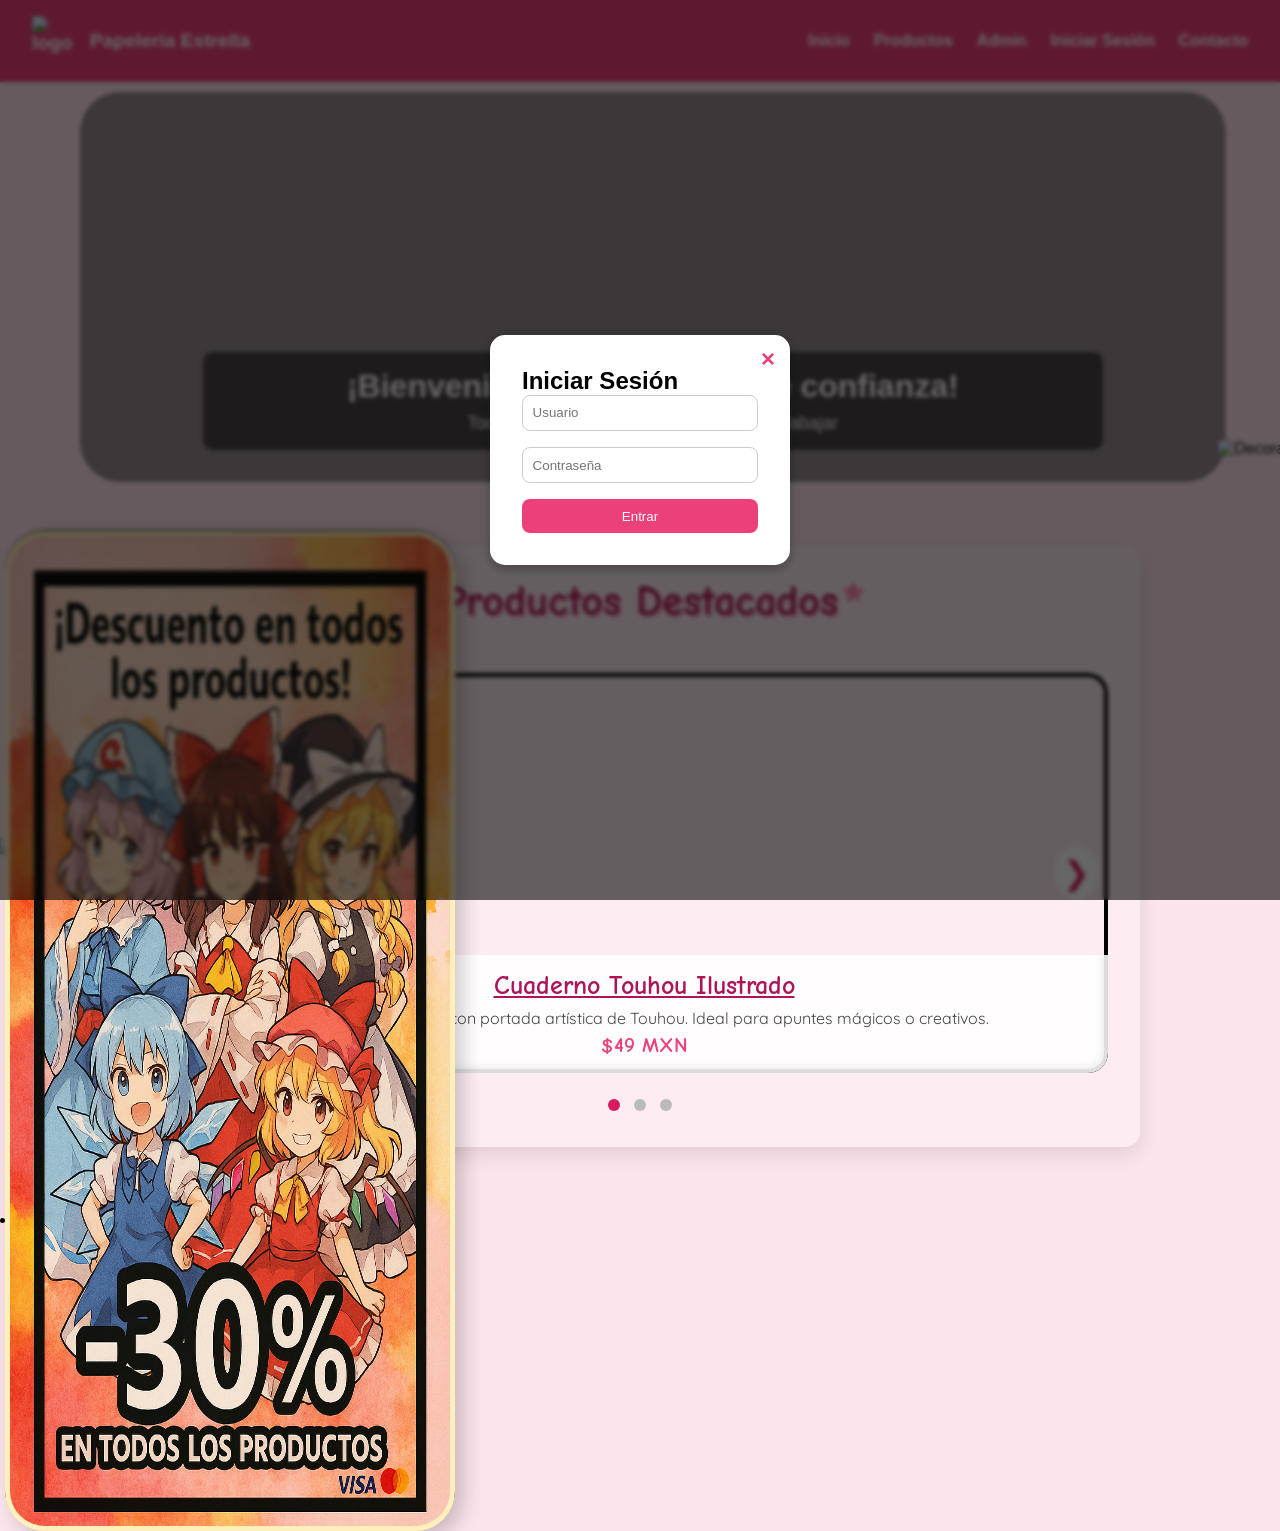
==== productos.html @ ad0c1420 "Primer commit desde Visual Studio Code" ====
<!DOCTYPE html>
<html lang="es">
<head>
  <meta charset="UTF-8" />
  <meta name="viewport" content="width=device-width, initial-scale=1.0"/>
  <title>Productos - Papelería Estrella</title>
  <link rel="stylesheet" href="productos.css">
</head>
<script>
  if (!localStorage.getItem("usuarioLogeado")) {
    window.location.href = "index.html"; // Redirige si no hay sesión iniciada
  }
</script>

<body>

  <!-- NAVBAR -->
  <nav class="navbar">
    <div class="logo">
      <img src="https://cdn-icons-png.flaticon.com/512/477/477406.png" alt="logo" class="logo-icon" />
      Papelería Estrella
    </div>
    <ul class="nav-links">
      <li><a href="index.html">Inicio</a></li>
      <li><a href="productos.html">Productos</a></li>
      <li><a href="dashboard.html">Admin</a></li>
      <li><a href="#">Iniciar Sesión</a></li>
      <li><a href="#">Contacto</a></li>
    </ul>
  </nav>

  <!-- CONTENIDO PRINCIPAL -->
  <main class="productos-main">
    
    <!-- Imagen decorativa -->
    <img src="https://pbs.twimg.com/media/FXaflinX0Aoakaw.png" 
         alt="Decoración Derecha" 
         class="slider-deco slider-deco-right">

    <!-- PRODUCTOS -->
    <section class="productos-grid">
      <!-- Producto 1 -->
      <div class="producto-card">
        <img src="https://montblancmx.vtexassets.com/arquivos/ids/173546/__0003_106522.png?v=638381703296300000">
        <h3 class="titulo">Sticker Pack Reimu</h3>
        <p class="precio" data-precio="29">$29 MXN</p>
        <div class="cantidad-control">
          <button class="menos">-</button>
          <input type="number" value="1" min="1">
          <button class="mas">+</button>
        </div>
        <button class="agregar-btn">Agregar</button>
      </div>

      <!-- Producto 2 -->
      <div class="producto-card">
        <img src="https://encrypted-tbn0.gstatic.com/images?q=tbn:ANd9GcQCpT6369FFBzUuDllQYNmbeDhqJxtT5SvJLQ&s">
        <h3 class="titulo">Llavero Touhou</h3>
        <p class="precio" data-precio="39">$39 MXN</p>
        <div class="cantidad-control">
          <button class="menos">-</button>
          <input type="number" value="1" min="1">
          <button class="mas">+</button>
        </div>
        <button class="agregar-btn">Agregar</button>
      </div>

      <!-- Producto 3 -->
      <div class="producto-card">
        <img src="https://m.media-amazon.com/images/I/71-yzHg6ogL._AC_UY580_.jpg">
        <h3 class="titulo">Figurilla Reimu</h3>
        <p class="precio" data-precio="299">$299 MXN</p>
        <div class="cantidad-control">
          <button class="menos">-</button>
          <input type="number" value="1" min="1">
          <button class="mas">+</button>
        </div>
        <button class="agregar-btn">Agregar</button>
      </div>

      <!-- Producto 4 -->
      <div class="producto-card">
        <img src="https://encrypted-tbn1.gstatic.com/shopping?q=tbn:ANd9GcSm7UbXVcaKLnXaVLmBjqtifWwyhWdUZVMDTlNxkvFXH6ZSJtxBj1M-Mc2vpQzn2HPu4rYUcj3oFJ8G9eOI8jEyltffNShdwF5yi4WqrAzdeSNagBQLZEiPfQ">
        <h3 class="titulo">Cuaderno Mágico</h3>
        <p class="precio" data-precio="79">$79 MXN</p>
        <div class="cantidad-control">
          <button class="menos">-</button>
          <input type="number" value="1" min="1">
          <button class="mas">+</button>
        </div>
        <button class="agregar-btn">Agregar</button>
      </div>

      <!-- Producto 5 -->
      <div class="producto-card">
        <img src="https://encrypted-tbn2.gstatic.com/shopping?q=tbn:ANd9GcQITnszIGd7oJCDd6t328WkF-G_BaE0fab6soSoXF-WFqKAoDxWQQrk8yc8rn4a8x8byvfj1UTi1ycWT8sLergziqw1f0W8khqbMsLobfMGz9pTkJu-SzlZRw">
        <h3 class="titulo">Estuche Touhou</h3>
        <p class="precio" data-precio="59">$59 MXN</p>
        <div class="cantidad-control">
          <button class="menos">-</button>
          <input type="number" value="1" min="1">
          <button class="mas">+</button>
        </div>
        <button class="agregar-btn">Agregar</button>
      </div>

      <!-- Producto 6 -->
      <div class="producto-card">
        <img src="https://encrypted-tbn3.gstatic.com/shopping?q=tbn:ANd9GcQ5oFSZWUR6U4HiNGGT3Ac2NRRYf6u9ZU8lYwRCujPLUnwO45Y1EZB_TpEFy1n5-TPppE-AajesV3cqL8lLThe5E8ojHw4f17wqjaQpOsg4yME9nUMbvmdTdm4L">
        <h3 class="titulo">Set de Stickers</h3>
        <p class="precio" data-precio="25">$25 MXN</p>
        <div class="cantidad-control">
          <button class="menos">-</button>
          <input type="number" value="1" min="1">
          <button class="mas">+</button>
        </div>
        <button class="agregar-btn">Agregar</button>
      </div>

    </section>

  <aside class="carrito-panel">
  <h2>Tu carrito</h2>
  <ul class="carrito-lista" id="carritoLista">
    <!-- Los productos agregados aparecerán aquí -->
  </ul>
  <li><a href="#" onclick="cerrarSesion()">Cerrar Sesión</a></li>


  <button class="btn-comprar">Comprar</button>
</aside>

  </main>

  <!-- SCRIPT JS -->
  <script>
    const carritoLista = document.getElementById("carritoLista");

    document.querySelectorAll(".agregar-btn").forEach(boton => {
      boton.addEventListener("click", () => {
        const card = boton.closest(".producto-card");
        const titulo = card.querySelector(".titulo").innerText;
        const cantidad = parseInt(card.querySelector("input").value);
        const precio = parseFloat(card.querySelector(".precio").dataset.precio);

        const existente = [...carritoLista.children].find(li =>
          li.dataset.producto === titulo
        );

        if (existente) {
          const cantidadActual = parseInt(existente.dataset.cantidad);
          const nuevaCantidad = cantidadActual + cantidad;
          existente.dataset.cantidad = nuevaCantidad;
          existente.innerText = `${titulo} × ${nuevaCantidad} = $${(precio * nuevaCantidad).toFixed(2)} MXN`;
        } else {
          const li = document.createElement("li");
          li.dataset.producto = titulo;
          li.dataset.cantidad = cantidad;
          li.innerText = `${titulo} × ${cantidad} = $${(precio * cantidad).toFixed(2)} MXN`;
          carritoLista.appendChild(li);
        }
      });
    });

    // Botones + y -
    document.querySelectorAll(".mas").forEach(btn => {
      btn.addEventListener("click", () => {
        const input = btn.parentElement.querySelector("input");
        input.value = parseInt(input.value) + 1;
      });
    });

    document.querySelectorAll(".menos").forEach(btn => {
      btn.addEventListener("click", () => {
        const input = btn.parentElement.querySelector("input");
        if (parseInt(input.value) > 1) {
          input.value = parseInt(input.value) - 1;
        }
      });
    });

    function cerrarSesion() {
  localStorage.removeItem("usuarioLogeado");
  window.location.href = "index.html";
}

  </script>

</body>
</html>
---- productos.css ----
/* RESET */
* {
  margin: 0;
  padding: 0;
  box-sizing: border-box;
  font-family: 'Segoe UI', sans-serif;
}

body {
  background-color: #fce4ec;
}

/* NAVBAR */
.navbar {
  background-color: #ec407a;
  color: white;
  padding: 1rem 2rem;
  display: flex;
  justify-content: space-between;
  align-items: center;
  position: sticky;
  top: 0;
  z-index: 9999; /* <--- Esto es clave para que esté encima de todo */
}

.logo {
  display: flex;
  align-items: center;
  gap: 0.5rem;
  font-weight: bold;
  font-size: 1.2rem;
}

.logo-icon {
  width: 30px;
  height: 30px;
}

.nav-links {
  list-style: none;
  display: flex;
  gap: 1.5rem;
}

.nav-links a {
  color: white;
  text-decoration: none;
  font-weight: bold;
}

/* CONTENEDOR PRINCIPAL */
.productos-main {
  display: flex;
  gap: 2rem;
  padding: 2rem;
  max-width: 1100px;
  margin: auto;
  position: relative;
}

/* DECORACIÓN ABSOLUTA */
.slider-deco {
  position: absolute;
  top: 50%;
  transform: translateY(-50%);
  width: 180px;
  height: auto;
  z-index: 0;
  opacity: 0.8;
  pointer-events: none;
  left: -190px; /* ajusta si lo quieres más al borde */
}
 .slider-deco-right {
    position:fixed;
    top: 600px;
    left: 1000px;
    height: 400px;
    width: auto;
    z-index: 0;
    opacity: 0.95;
    pointer-events: none;
  }
  
 

/* PRODUCTOS */
.productos-grid {
  display: grid;
  grid-template-columns: repeat(3, 1fr);
  gap: 1.5rem;
  width: 100%;
  max-width: 700px;
  z-index: 1;
}

.producto-card {
  background: white;
  border-radius: 15px;
  padding: 1rem;
  text-align: center;
  box-shadow: 0 4px 10px rgba(0,0,0,0.1);
}

.producto-card img {
  width: 100%;
  height: 120px;
  object-fit: cover;
  border-radius: 10px;
  margin-bottom: 0.5rem;
}

.producto-card h3 {
  font-size: 1rem;
  margin-bottom: 0.3rem;
}

.producto-card p {
  font-size: 0.9rem;
  color: #555;
  margin-bottom: 0.5rem;
}

.cantidad-control {
  display: flex;
  justify-content: center;
  gap: 0.3rem;
  margin-bottom: 1rem;
}

.cantidad-control button {
  background: #ec407a;
  border: none;
  color: white;
  width: 24px;
  height: 24px;
  border-radius: 50%;
  cursor: pointer;
}

.cantidad-control input {
  width: 30px;
  text-align: center;
}

/* BOTÓN AGREGAR */
.agregar-btn {
  background: #ec407a;
  color: white;
  border: none;
  padding: 0.4rem 1rem;
  border-radius: 20px;
  cursor: pointer;
  font-size: 0.85rem;
}

/* CARRITO */
.carrito-panel {
  width: 300px;
  background: #fff3f8;
  padding: 1rem;
  border-radius: 15px;
  height: fit-content;
  box-shadow: 0 4px 10px rgba(0,0,0,0.1);
  position: sticky;
  top: 100px;
  display: flex;
  flex-direction: column;
  gap: 1rem;
  max-height: 600px;
}

.carrito-lista {
  list-style: none;
  padding: 0;
  max-height: 400px;
  overflow-y: auto;
}

.carrito-lista li {
  display: flex;
  gap: 0.5rem;
  align-items: center;
  border-bottom: 1px dashed #ec407a;
  padding-bottom: 0.3rem;
  margin-bottom: 0.3rem;
}

.carrito-lista img {
  width: 50px;
  height: 50px;
  object-fit: cover;
  border-radius: 5px;
}

.carrito-item-detalle {
  display: flex;
  flex-direction: column;
  font-size: 0.85rem;
  color: #444;
}

.btn-comprar {
  background: #ec407a;
  color: white;
  border: none;
  padding: 0.5rem;
  border-radius: 10px;
  font-size: 1rem;
  cursor: pointer;
  transition: background-color 0.3s ease;
}

.btn-comprar:hover {
  background-color: #ad1457;
}


.marisa-img {
     position: absolute;
    top: 50%;
    transform: translateY(-50%);
    width: 180px;
    height: auto;
    z-index: 0;
    opacity: 0.8;
    pointer-events: none;
}

.carrito-panel h2 {
  color: #880e4f;
  font-size: 1.2rem;
  text-align: center;
}

.carrito-lista {
  list-style: none;
  padding-left: 0;
  font-size: 0.9rem;
  color: #444;
}

/* RESPONSIVE */
@media (max-width: 1024px) {
  .productos-main {
    flex-direction: column;
    align-items: center;
  }

  .productos-grid {
    grid-template-columns: repeat(2, 1fr);
  }

  .carrito-panel {
    width: 100%;
  }

  .slider-deco {
    display: none;
  }
}

@media (max-width: 600px) {
  .productos-grid {
    grid-template-columns: 1fr;
  }

  .nav-links {
    flex-direction: column;
    gap: 0.5rem;
  }
}
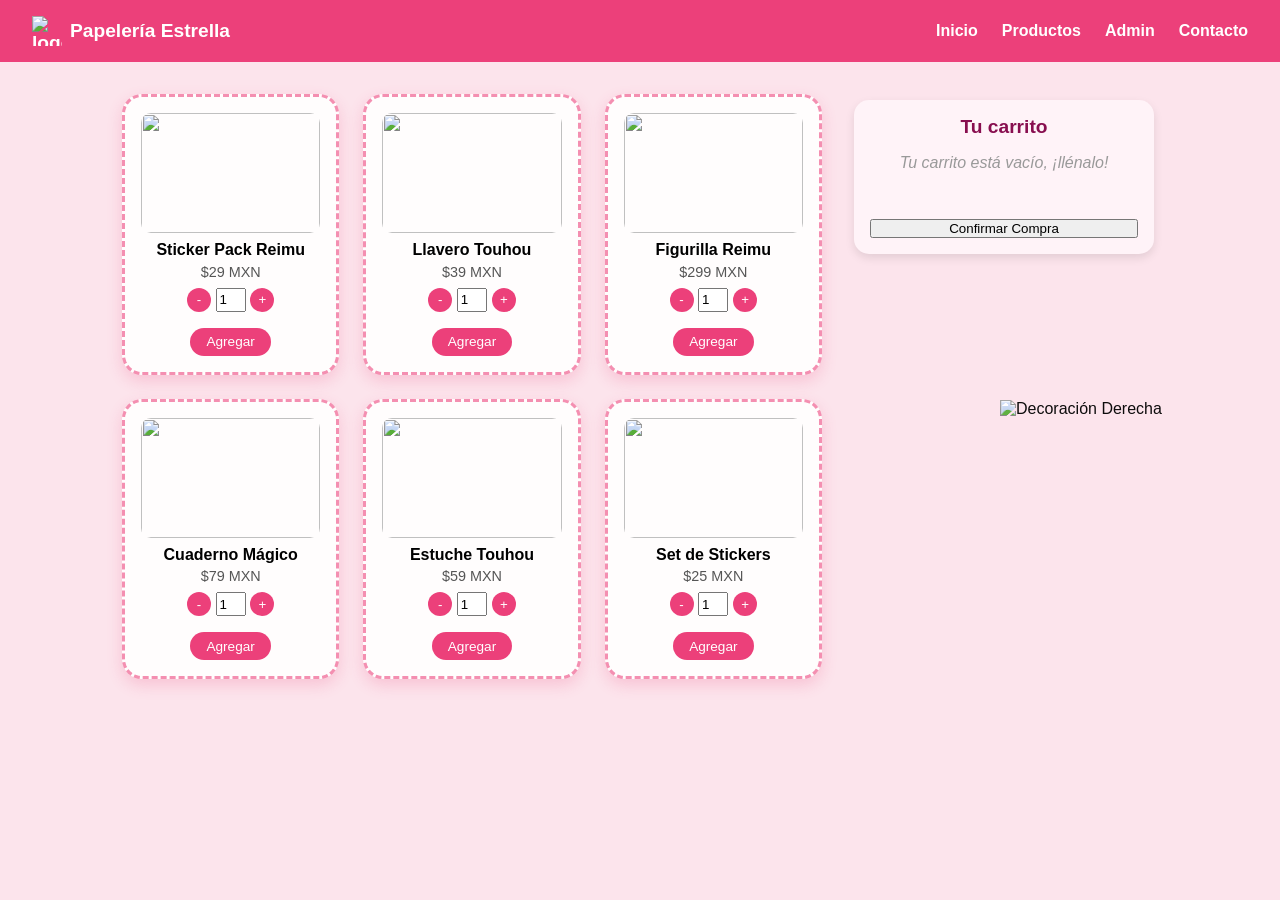
==== commit a85d02fa: "Primer commit del proyecto Web Stationary" ====
--- a/productos.html
+++ b/productos.html
@@ -1,16 +1,92 @@
 <!DOCTYPE html>
 <html lang="es">
+
 <head>
   <meta charset="UTF-8" />
-  <meta name="viewport" content="width=device-width, initial-scale=1.0"/>
+  <meta name="viewport" content="width=device-width, initial-scale=1.0" />
   <title>Productos - Papelería Estrella</title>
   <link rel="stylesheet" href="productos.css">
 </head>
 <script>
-  if (!localStorage.getItem("usuarioLogeado")) {
-    window.location.href = "index.html"; // Redirige si no hay sesión iniciada
-  }
+
 </script>
+
+<!-- MODAL DE LOGIN -->
+<div class="modal" id="loginModal">
+  <div class="modal-content login-enhanced">
+    <span class="close-btn" id="closeModalBtn">&times;</span>
+    <div class="login-container">
+      <div class="login-image">
+        <img
+          src="https://i.redd.it/i-drew-my-favorite-girls-v0-wes434q07f1b1.png?width=1024&format=png&auto=webp&s=d59880439c5fa6dd756f15976a9a29227ca0c03c"
+          alt="anime-girls" />
+      </div>
+      <div class="login-form">
+        <h2>Iniciar Sesión</h2>
+        <form id="loginForm">
+          <input type="text" id="usuario" placeholder="Usuario" required />
+          <input type="password" id="clave" placeholder="Contraseña" required />
+          <button type="submit">Entrar</button>
+        </form>
+        <p class="registro-link">¿No tienes cuenta? <a href="#">Regístrate</a></p>
+
+      </div>
+    </div>
+  </div>
+</div>
+
+<!-- MODAL DE REGISTRO -->
+<div class="modal" id="registroModal">
+  <div class="modal-content login-enhanced">
+    <span class="close-btn" id="closeRegistroBtn">&times;</span>
+    <div class="login-container">
+      <div class="login-image">
+        <img src="https://cdn-icons-png.flaticon.com/512/166/166260.png" alt="registro" />
+      </div>
+      <div class="login-form">
+        <h2>Crear Cuenta</h2>
+        <form id="registroForm">
+          <input type="text" id="nombreCompleto" placeholder="Nombre y Apellido" required />
+          <input type="text" id="nuevoUsuario" placeholder="Nombre de Usuario" required />
+          <input type="number" id="edad" placeholder="Edad" min="1" required />
+
+          <select id="genero" required>
+            <option value="" disabled selected>Selecciona tu género</option>
+            <option value="Masculino">Masculino</option>
+            <option value="Femenino">Femenino</option>
+            <option value="Otro">Otro</option>
+          </select>
+
+          <input type="email" id="correo" placeholder="Correo Electrónico" required />
+          <input type="date" id="fechaNacimiento" placeholder="Fecha de Nacimiento" required />
+          <input type="password" id="nuevaClave" placeholder="Contraseña" required />
+
+          <button type="submit">Registrarse</button>
+        </form>
+
+        </form>
+      </div>
+    </div>
+  </div>
+</div>
+
+
+
+
+<!-- MODAL RESUMEN DE COMPRA -->
+<div class="modal" id="compraModal">
+  <div class="modal-content resumen-compra">
+    <span class="close-btn" id="cerrarCompraModal">&times;</span>
+    <h2>Resumen de Compra</h2>
+    <ul id="resumenCarritoLista" class="carrito-lista"></ul>
+
+    <p id="totalFinal" class="total-final"></p>
+    <button onclick="confirmarCompra()" class="btn-confirmar">Finalizar Compra</button>
+
+
+  </div>
+</div>
+
 
 <body>
 
@@ -24,18 +100,23 @@
       <li><a href="index.html">Inicio</a></li>
       <li><a href="productos.html">Productos</a></li>
       <li><a href="dashboard.html">Admin</a></li>
-      <li><a href="#">Iniciar Sesión</a></li>
+      <li id="usuarioNombre" style="display:none">
+        <strong>¡Hola, <span id="nombreUsuario"></span>!</strong>
+      </li>
+      <li id="cerrarSesionNav" style="display:none">
+        <a href="#" onclick="cerrarSesion()">Cerrar Sesión</a>
+      </li>
       <li><a href="#">Contacto</a></li>
     </ul>
+
   </nav>
 
   <!-- CONTENIDO PRINCIPAL -->
   <main class="productos-main">
-    
+
     <!-- Imagen decorativa -->
-    <img src="https://pbs.twimg.com/media/FXaflinX0Aoakaw.png" 
-         alt="Decoración Derecha" 
-         class="slider-deco slider-deco-right">
+    <img src="https://pbs.twimg.com/media/FXaflinX0Aoakaw.png" alt="Decoración Derecha"
+      class="slider-deco slider-deco-right">
 
     <!-- PRODUCTOS -->
     <section class="productos-grid">
@@ -80,7 +161,8 @@
 
       <!-- Producto 4 -->
       <div class="producto-card">
-        <img src="https://encrypted-tbn1.gstatic.com/shopping?q=tbn:ANd9GcSm7UbXVcaKLnXaVLmBjqtifWwyhWdUZVMDTlNxkvFXH6ZSJtxBj1M-Mc2vpQzn2HPu4rYUcj3oFJ8G9eOI8jEyltffNShdwF5yi4WqrAzdeSNagBQLZEiPfQ">
+        <img
+          src="https://encrypted-tbn1.gstatic.com/shopping?q=tbn:ANd9GcSm7UbXVcaKLnXaVLmBjqtifWwyhWdUZVMDTlNxkvFXH6ZSJtxBj1M-Mc2vpQzn2HPu4rYUcj3oFJ8G9eOI8jEyltffNShdwF5yi4WqrAzdeSNagBQLZEiPfQ">
         <h3 class="titulo">Cuaderno Mágico</h3>
         <p class="precio" data-precio="79">$79 MXN</p>
         <div class="cantidad-control">
@@ -93,7 +175,8 @@
 
       <!-- Producto 5 -->
       <div class="producto-card">
-        <img src="https://encrypted-tbn2.gstatic.com/shopping?q=tbn:ANd9GcQITnszIGd7oJCDd6t328WkF-G_BaE0fab6soSoXF-WFqKAoDxWQQrk8yc8rn4a8x8byvfj1UTi1ycWT8sLergziqw1f0W8khqbMsLobfMGz9pTkJu-SzlZRw">
+        <img
+          src="https://encrypted-tbn2.gstatic.com/shopping?q=tbn:ANd9GcQITnszIGd7oJCDd6t328WkF-G_BaE0fab6soSoXF-WFqKAoDxWQQrk8yc8rn4a8x8byvfj1UTi1ycWT8sLergziqw1f0W8khqbMsLobfMGz9pTkJu-SzlZRw">
         <h3 class="titulo">Estuche Touhou</h3>
         <p class="precio" data-precio="59">$59 MXN</p>
         <div class="cantidad-control">
@@ -106,7 +189,8 @@
 
       <!-- Producto 6 -->
       <div class="producto-card">
-        <img src="https://encrypted-tbn3.gstatic.com/shopping?q=tbn:ANd9GcQ5oFSZWUR6U4HiNGGT3Ac2NRRYf6u9ZU8lYwRCujPLUnwO45Y1EZB_TpEFy1n5-TPppE-AajesV3cqL8lLThe5E8ojHw4f17wqjaQpOsg4yME9nUMbvmdTdm4L">
+        <img
+          src="https://encrypted-tbn3.gstatic.com/shopping?q=tbn:ANd9GcQ5oFSZWUR6U4HiNGGT3Ac2NRRYf6u9ZU8lYwRCujPLUnwO45Y1EZB_TpEFy1n5-TPppE-AajesV3cqL8lLThe5E8ojHw4f17wqjaQpOsg4yME9nUMbvmdTdm4L">
         <h3 class="titulo">Set de Stickers</h3>
         <p class="precio" data-precio="25">$25 MXN</p>
         <div class="cantidad-control">
@@ -119,25 +203,80 @@
 
     </section>
 
-  <aside class="carrito-panel">
-  <h2>Tu carrito</h2>
-  <ul class="carrito-lista" id="carritoLista">
-    <!-- Los productos agregados aparecerán aquí -->
-  </ul>
-  <li><a href="#" onclick="cerrarSesion()">Cerrar Sesión</a></li>
-
-
-  <button class="btn-comprar">Comprar</button>
-</aside>
+    <aside class="carrito-panel">
+      <h2>Tu carrito</h2>
+      <p id="mensajeVacio" style="text-align:center; font-style:italic; color:#999;">Tu carrito está vacío, ¡llénalo!
+      </p>
+
+      <ul class="carrito-lista" id="carritoLista">
+
+      </ul>
+
+
+
+      <button id="btnCompra" class="btn-compra">Confirmar Compra</button>
+
+
+    </aside>
 
   </main>
 
   <!-- SCRIPT JS -->
   <script>
     const carritoLista = document.getElementById("carritoLista");
-
+    // Sonido al agregar producto
+    const popSound = new Audio("https://www.fesliyanstudios.com/play-mp3/387"); // o tu propio mp3 kawaii
+    popSound.volume = 0.3;
+
+
+
+    // Listener único del botón de compra
+    document.getElementById("btnCompra").addEventListener("click", () => {
+      // 🌟 EFECTO DE ESTRELLITAS 🌟
+      const btn = document.getElementById("btnCompra");
+      for (let i = 0; i < 8; i++) {
+        const estrella = document.createElement("span");
+        estrella.textContent = "★";
+        estrella.className = "estrella";
+
+        const angle = Math.random() * 360;
+        const distance = Math.random() * 80 + 30;
+        const x = Math.cos(angle) * distance + "px";
+        const y = Math.sin(angle) * distance + "px";
+
+        estrella.style.setProperty('--x', x);
+        estrella.style.setProperty('--y', y);
+
+        const rect = btn.getBoundingClientRect();
+        estrella.style.left = `${rect.left + rect.width / 2}px`;
+        estrella.style.top = `${rect.top + rect.height / 2}px`;
+        estrella.style.position = "fixed";
+
+        document.body.appendChild(estrella);
+
+        setTimeout(() => estrella.remove(), 800);
+      }
+
+      const usuarioLogeado = localStorage.getItem("usuarioLogeado");
+
+      if (!usuarioLogeado) {
+        localStorage.setItem("intencionCompra", "1");
+        document.getElementById("loginModal").style.display = "flex";
+      } else {
+        mostrarResumenCompra();
+      }
+    });
+    // Agregar producto al carrito
     document.querySelectorAll(".agregar-btn").forEach(boton => {
       boton.addEventListener("click", () => {
+        popSound.currentTime = 0;
+        popSound.play();
+        // Animación con clase
+        boton.classList.remove("agregar-animado"); // reinicia si ya tiene
+        void boton.offsetWidth; // forzar reflow para reiniciar animación
+        boton.classList.add("agregar-animado");
+
+
         const card = boton.closest(".producto-card");
         const titulo = card.querySelector(".titulo").innerText;
         const cantidad = parseInt(card.querySelector("input").value);
@@ -151,16 +290,44 @@
           const cantidadActual = parseInt(existente.dataset.cantidad);
           const nuevaCantidad = cantidadActual + cantidad;
           existente.dataset.cantidad = nuevaCantidad;
-          existente.innerText = `${titulo} × ${nuevaCantidad} = $${(precio * nuevaCantidad).toFixed(2)} MXN`;
+
+          const textoSpan = existente.querySelector(".producto-texto");
+          textoSpan.textContent = `${titulo} × ${nuevaCantidad} = $${(precio * nuevaCantidad).toFixed(2)} MXN`;
         } else {
           const li = document.createElement("li");
           li.dataset.producto = titulo;
           li.dataset.cantidad = cantidad;
-          li.innerText = `${titulo} × ${cantidad} = $${(precio * cantidad).toFixed(2)} MXN`;
+          li.style.display = "flex";
+          li.style.justifyContent = "space-between";
+          li.style.alignItems = "center";
+
+          const texto = document.createElement("span");
+          texto.classList.add("producto-texto");
+          texto.textContent = `${titulo} × ${cantidad} = $${(precio * cantidad).toFixed(2)} MXN`;
+
+          const botonEliminar = document.createElement("button");
+          botonEliminar.textContent = "✖";
+          botonEliminar.classList.add("eliminar-producto");
+          botonEliminar.style.marginLeft = "10px";
+          botonEliminar.style.background = "transparent";
+          botonEliminar.style.border = "none";
+          botonEliminar.style.color = "#ec407a";
+          botonEliminar.style.fontSize = "1.2rem";
+          botonEliminar.style.cursor = "pointer";
+
+          botonEliminar.addEventListener("click", () => {
+            li.remove();
+          });
+
+          li.appendChild(texto);
+          li.appendChild(botonEliminar);
           carritoLista.appendChild(li);
+          actualizarMensajeCarritoVacio();
+
         }
       });
     });
+
 
     // Botones + y -
     document.querySelectorAll(".mas").forEach(btn => {
@@ -179,12 +346,171 @@
       });
     });
 
+    // Login
+    document.getElementById("loginForm").addEventListener("submit", function (e) {
+      e.preventDefault();
+
+      const usuario = document.getElementById("usuario").value;
+      const clave = document.getElementById("clave").value;
+
+      if (usuario === "admin" && clave === "1234") {
+        localStorage.setItem("usuarioLogeado", usuario);
+        document.getElementById("loginModal").style.display = "none";
+
+        // Mostrar nombre en navbar
+        document.getElementById("usuarioNombre").style.display = "inline-block";
+        document.getElementById("nombreUsuario").innerText = usuario;
+
+        // Si el usuario quería comprar antes de loguearse
+        if (localStorage.getItem("intencionCompra") === "1") {
+          localStorage.removeItem("intencionCompra");
+          mostrarResumenCompra();
+        }
+      } else {
+        alert("Credenciales incorrectas");
+      }
+    });
+
+    // Mostrar modal de login o resumen de compra
+
+
+    // Mostrar resumen de compra
+    function mostrarResumenCompra() {
+
+      const resumenLista = document.getElementById("resumenCarritoLista");
+
+      const totalFinal = document.getElementById("totalFinal");
+      resumenLista.innerHTML = "";
+      let total = 0;
+
+      [...carritoLista.children].forEach(item => {
+        const nombre = item.dataset.producto;
+        const cantidad = parseInt(item.dataset.cantidad);
+        const precioUnitario = parseFloat(item.innerText.match(/\$(\d+(\.\d+)?)/)[1]) / cantidad;
+
+        const li = document.createElement("li");
+        li.textContent = `${nombre} × ${cantidad} = $${(precioUnitario * cantidad).toFixed(2)} MXN`;
+        resumenLista.appendChild(li);
+
+        total += precioUnitario * cantidad;
+      });
+
+      totalFinal.textContent = `Total: $${total.toFixed(2)} MXN`;
+      document.getElementById("compraModal").style.display = "flex";
+    }
+
+    // Cerrar modales
+    document.getElementById("closeModalBtn").addEventListener("click", () => {
+      document.getElementById("loginModal").style.display = "none";
+    });
+
+    document.getElementById("cerrarCompraModal").addEventListener("click", () => {
+      document.getElementById("compraModal").style.display = "none";
+    });
+
+    // Confirmar compra
+    function confirmarCompra() {
+      const usuario = localStorage.getItem("usuarioLogeado");
+      if (!usuario) {
+        alert("Primero debes iniciar sesión para completar la compra.");
+        document.getElementById("loginModal").style.display = "flex";
+        return;
+      }
+
+      alert("¡Gracias por tu compra!");
+      document.getElementById("compraModal").style.display = "none";
+      document.getElementById("carritoLista").innerHTML = "";
+    }
+
+    // Mostrar nombre al recargar
+    window.addEventListener("DOMContentLoaded", () => {
+      const usuario = localStorage.getItem("usuarioLogeado");
+      if (usuario) {
+        document.getElementById("usuarioNombre").style.display = "inline-block";
+        document.getElementById("nombreUsuario").innerText = usuario;
+      }
+    });
+
     function cerrarSesion() {
-  localStorage.removeItem("usuarioLogeado");
-  window.location.href = "index.html";
-}
+      localStorage.removeItem("usuarioLogeado");
+      location.reload(); // refresca la página
+    }
+
+    window.addEventListener("DOMContentLoaded", () => {
+      const usuario = localStorage.getItem("usuarioLogeado");
+      if (usuario) {
+        document.getElementById("usuarioNombre").style.display = "inline-block";
+        document.getElementById("nombreUsuario").innerText = usuario;
+        document.getElementById("cerrarSesionNav").style.display = "inline-block";
+      }
+    });
+
+    function actualizarMensajeCarritoVacio() {
+      const mensaje = document.getElementById("mensajeVacio");
+      if (carritoLista.children.length === 0) {
+        mensaje.style.display = "block";
+      } else {
+        mensaje.style.display = "none";
+      }
+    }
+
+    // Abrir modal de registro desde el link
+    document.querySelector(".registro-link a").addEventListener("click", (e) => {
+      e.preventDefault();
+      document.getElementById("loginModal").style.display = "none";
+      document.getElementById("registroModal").style.display = "flex";
+    });
+
+    // Cerrar modal de registro
+    document.getElementById("closeRegistroBtn").addEventListener("click", () => {
+      document.getElementById("registroModal").style.display = "none";
+    });
+
+    document.getElementById("registroForm").addEventListener("submit", (e) => {
+      e.preventDefault();
+
+      const nombreCompleto = document.getElementById("nombreCompleto").value;
+      const nuevoUsuario = document.getElementById("nuevoUsuario").value;
+      const edad = document.getElementById("edad").value;
+      const genero = document.getElementById("genero").value;
+      const correo = document.getElementById("correo").value;
+      const fechaNacimiento = document.getElementById("fechaNacimiento").value;
+      const nuevaClave = document.getElementById("nuevaClave").value;
+
+      const usuarios = JSON.parse(localStorage.getItem("usuariosRegistrados")) || {};
+      if ((usuario === "admin" && clave === "1234") || (usuarios[usuario] && usuarios[usuario].clave === clave)) {
+
+        alert("Ese nombre de usuario ya está registrado.");
+        return;
+      }
+
+      usuarios[nuevoUsuario] = {
+        nombre: nombreCompleto,
+        edad,
+        genero,
+        correo,
+        fechaNacimiento,
+        clave: nuevaClave
+      };
+
+      localStorage.setItem("usuariosRegistrados", JSON.stringify(usuarios));
+      localStorage.setItem("usuarioLogeado", nuevoUsuario);
+
+      document.getElementById("registroModal").style.display = "none";
+
+      document.getElementById("usuarioNombre").style.display = "inline-block";
+      document.getElementById("nombreUsuario").innerText = nuevoUsuario;
+      document.getElementById("cerrarSesionNav").style.display = "inline-block";
+
+      alert("¡Cuenta creada con éxito!");
+    });
+
+
 
   </script>
 
+
+
 </body>
-</html>
+
+</html>
--- a/productos.css
+++ b/productos.css
@@ -94,12 +94,22 @@
 }
 
 .producto-card {
-  background: white;
-  border-radius: 15px;
+  background: #fffdfd;
+  border-radius: 20px;
   padding: 1rem;
   text-align: center;
-  box-shadow: 0 4px 10px rgba(0,0,0,0.1);
-}
+  box-shadow: 0 6px 15px rgba(236, 64, 122, 0.2); /* sombra suave rosa */
+  border: 3px dashed #f48fb1; /* borde decorativo */
+  transition: transform 0.3s ease, box-shadow 0.3s ease;
+  position: relative;
+  overflow: hidden;
+}
+
+.producto-card:hover {
+  transform: translateY(-5px);
+  box-shadow: 0 10px 25px rgba(236, 64, 122, 0.4); /* sombra más marcada al pasar el cursor */
+}
+
 
 .producto-card img {
   width: 100%;
@@ -199,7 +209,7 @@
   color: #444;
 }
 
-.btn-comprar {
+.btn-confirmar {
   background: #ec407a;
   color: white;
   border: none;
@@ -269,3 +279,157 @@
     gap: 0.5rem;
   }
 }
+
+.modal {
+  display: none;
+  position: fixed;
+  z-index: 10000;
+  left: 0;
+  top: 0;
+  width: 100%;
+  height: 100%;
+  background-color: rgba(0, 0, 0, 0.6);
+  justify-content: center;
+  align-items: center;
+}
+
+.modal-content {
+  background: white;
+  width: 90%;
+  max-width: 500px;
+  max-height: 80vh;
+  overflow-y: auto;
+  padding: 1.5rem;
+  border-radius: 20px;
+  box-shadow: 0 0 10px rgba(0,0,0,0.3);
+  position: relative;
+}
+
+.close-btn {
+  position: absolute;
+  top: 10px;
+  right: 20px;
+  font-size: 1.5rem;
+  cursor: pointer;
+}
+
+.total-final {
+  margin-top: 1rem;
+  font-weight: bold;
+  font-size: 1.2rem;
+  text-align: right;
+}
+
+/* productos.css */
+.resumen-compra {
+  max-height: 90vh;
+  overflow-y: auto;
+  padding: 20px;
+  background: white;
+  border-radius: 10px;
+  width: 80%;
+  max-width: 500px;
+}
+.carrito-lista {
+  max-height: 300px;
+  overflow-y: auto;
+  margin-bottom: 15px;
+}
+
+
+.modal-content.login-enhanced {
+  display: flex;
+  flex-direction: column;
+  background: white;
+  border-radius: 12px;
+  box-shadow: 0 4px 20px rgba(0,0,0,0.3);
+  max-width: 700px;
+  width: 90%;
+  margin: auto;
+  padding: 20px;
+  font-family: 'Segoe UI', sans-serif;
+}
+
+.login-container {
+  display: flex;
+  flex-direction: row;
+  align-items: center;
+}
+
+.login-image img {
+  width: 250px;
+  border-radius: 10px;
+  object-fit: cover;
+}
+
+.login-form {
+  flex: 1;
+  padding: 0 20px;
+}
+
+.login-form h2 {
+  margin-bottom: 10px;
+  font-size: 24px;
+  color: #d32f74;
+}
+
+.login-form input {
+  display: block;
+  width: 100%;
+  margin-bottom: 10px;
+  padding: 10px;
+  border: 1px solid #ccc;
+  border-radius: 8px;
+  font-size: 16px;
+}
+
+.login-form button {
+  width: 100%;
+  background-color: #e91e63;
+  color: white;
+  padding: 10px;
+  font-size: 16px;
+  border: none;
+  border-radius: 8px;
+  cursor: pointer;
+}
+
+.login-form button:hover {
+  background-color: #c2185b;
+}
+
+.registro-link {
+  text-align: center;
+  margin-top: 10px;
+  font-size: 14px;
+}
+
+.registro-link a {
+  color: #3f51b5;
+  text-decoration: none;
+}
+
+.registro-link a:hover {
+  text-decoration: underline;
+}
+
+
+.estrella {
+  position: absolute;
+  font-size: 1.5rem;
+  color: #ff80ab;
+  animation: explotar 0.8s ease-out forwards;
+  pointer-events: none;
+  z-index: 10000;
+}
+
+@keyframes explotar {
+  0% {
+    opacity: 1;
+    transform: translate(0, 0) scale(1);
+  }
+  100% {
+    opacity: 0;
+    transform: translate(var(--x), var(--y)) scale(0.5);
+  }
+}
